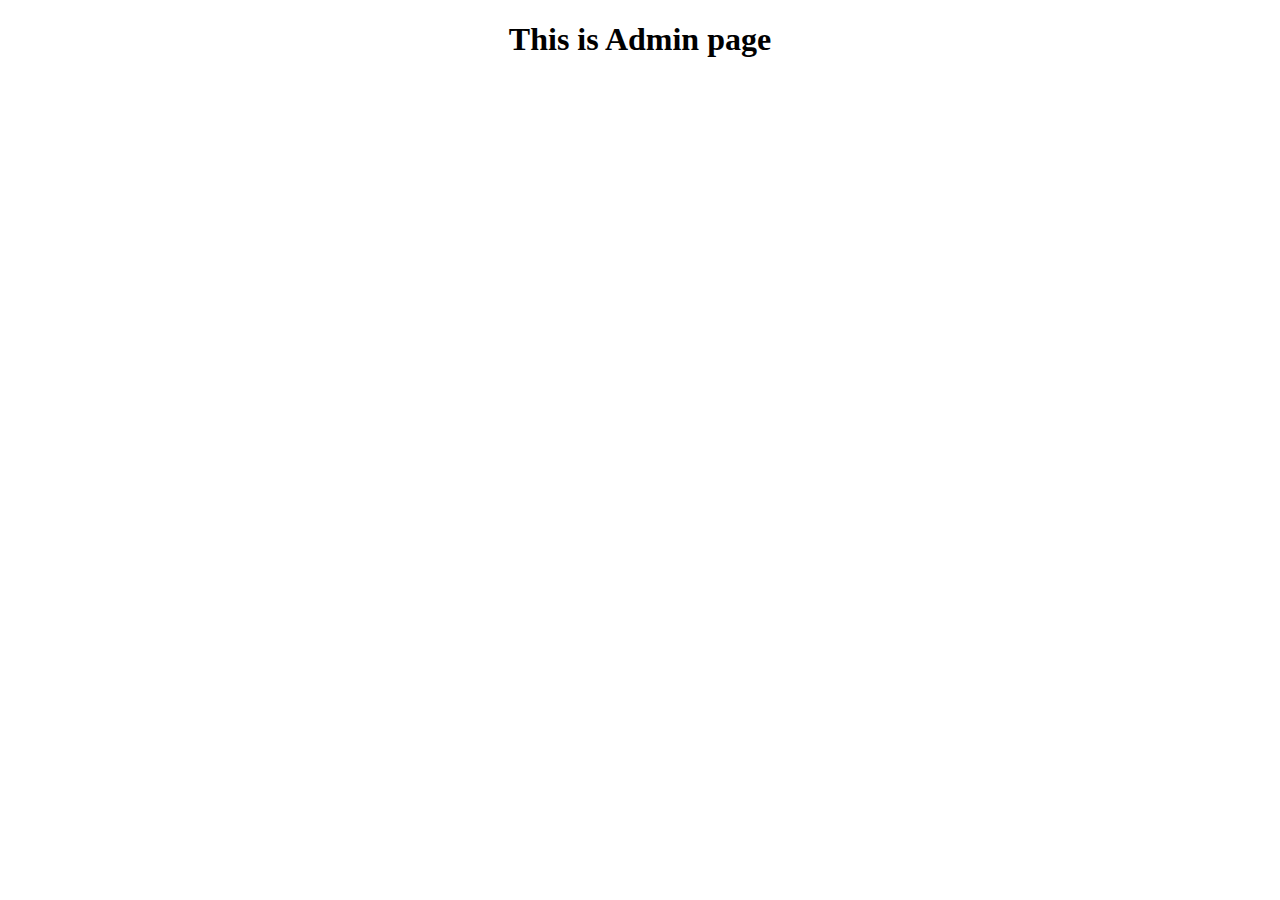
==== admin.html @ 0f8dfdf3 "Now ready to commit" ====
<!DOCTYPE html>
<html lang="en">
<head>
    <meta charset="UTF-8">
    <meta http-equiv="X-UA-Compatible" content="IE=edge">
    <meta name="viewport" content="width=device-width, initial-scale=1.0">
    <title>Document</title>
</head>
<body>
    <center><h1>This is Admin page</h1></center>
</body>
</html>
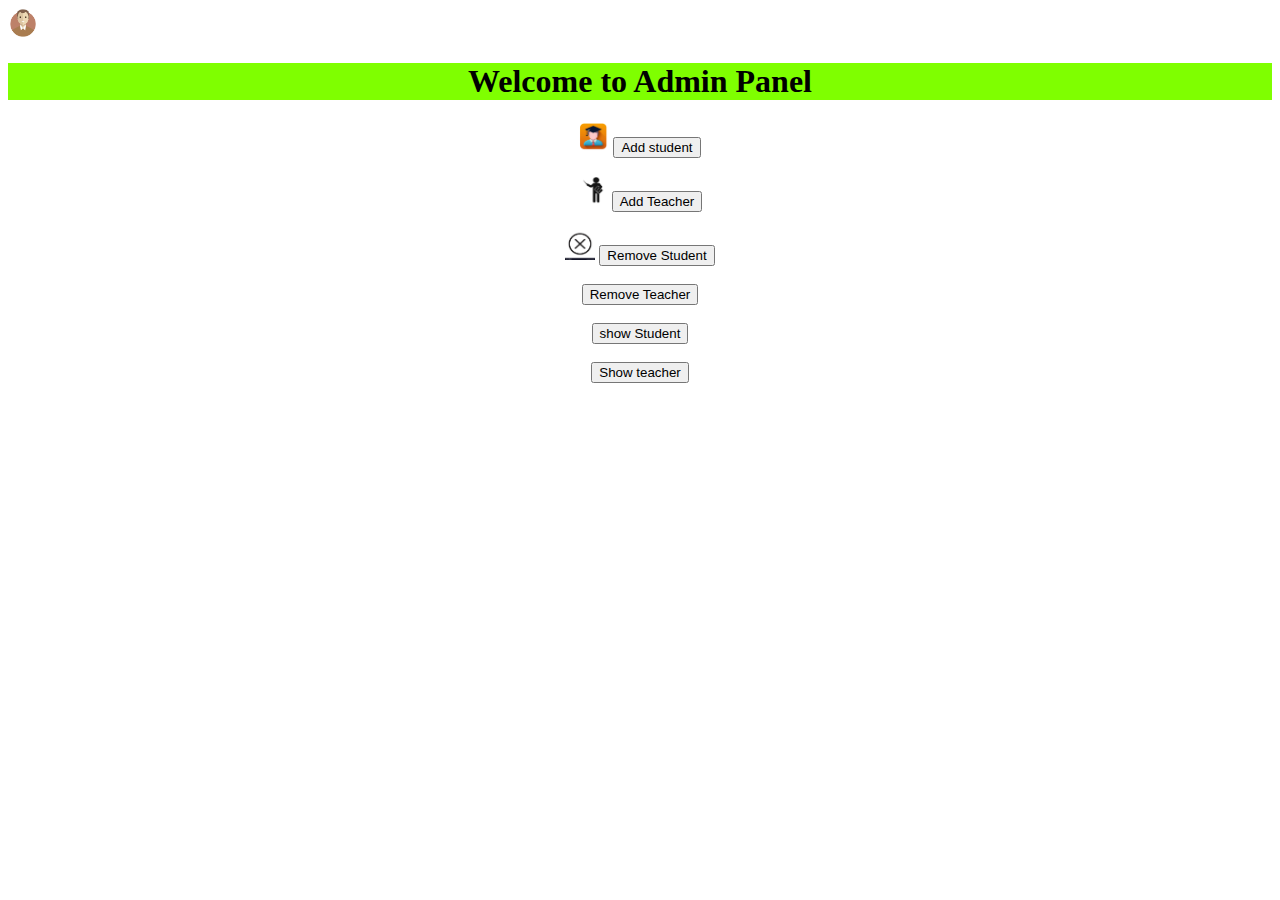
==== commit 02d66c78: "update all" ====
--- a/admin.html
+++ b/admin.html
@@ -1,12 +1,28 @@
 <!DOCTYPE html>
-<html lang="en">
-<head>
-    <meta charset="UTF-8">
-    <meta http-equiv="X-UA-Compatible" content="IE=edge">
-    <meta name="viewport" content="width=device-width, initial-scale=1.0">
-    <title>Document</title>
-</head>
-<body>
-    <center><h1>This is Admin page</h1></center>
-</body>
+<html>
+    <head>
+        <title>Admin Panel</title>
+        <link href="https://cdn.jsdelivr.net/npm/bootstrap@5.1.1/dist/css/bootstrap.min.css" rel="stylesheet" integrity="sha384-F3w7mX95PdgyTmZZMECAngseQB83DfGTowi0iMjiWaeVhAn4FJkqJByhZMI3AhiU" crossorigin="anonymous">
+    </head>
+    <body>
+        <img src="./Images/admin.png"height="30px" width="30px"  height alt="">
+        <center>
+            <h1 style="background-color: chartreuse;">Welcome to Admin Panel</h1>
+        </center>
+        <center>
+            <div>
+                <img src="./Images/student.png" height="30px" width="30px" alt="">
+                <a href="./add-student.html"><button type="button" class="btn btn-primary">Add student</button></a> <br> <br>
+                <img src="./Images/teacher.png" height="30px" width="30px" alt="">
+                <a href="./add-teacher.html"><button type="button" class="btn btn-secondary">Add Teacher</button></a> <br> <br>
+                <img src="./Images/cross.png" height="30px" width="30px" alt="">
+                <a href="./remove-student.html"><button type="button" class="btn btn-success">Remove Student</button></a> <br> <br>
+                <a href="./remove-teacher.html"><button type="button" class="btn btn-danger">Remove Teacher</button></a> <br> <br>
+                <button type="button" class="btn btn-warning">show Student</button> <br> <br>
+                <button type="button" class="btn btn-info">Show teacher</button> <br> <br>
+            </div>
+        </center>
+        <script src="https://cdn.jsdelivr.net/npm/@popperjs/core@2.9.3/dist/umd/popper.min.js" integrity="sha384-W8fXfP3gkOKtndU4JGtKDvXbO53Wy8SZCQHczT5FMiiqmQfUpWbYdTil/SxwZgAN" crossorigin="anonymous"></script>
+    <script src="https://cdn.jsdelivr.net/npm/bootstrap@5.1.1/dist/js/bootstrap.min.js" integrity="sha384-skAcpIdS7UcVUC05LJ9Dxay8AXcDYfBJqt1CJ85S/CFujBsIzCIv+l9liuYLaMQ/" crossorigin="anonymous"></script>
+    </body>
 </html>